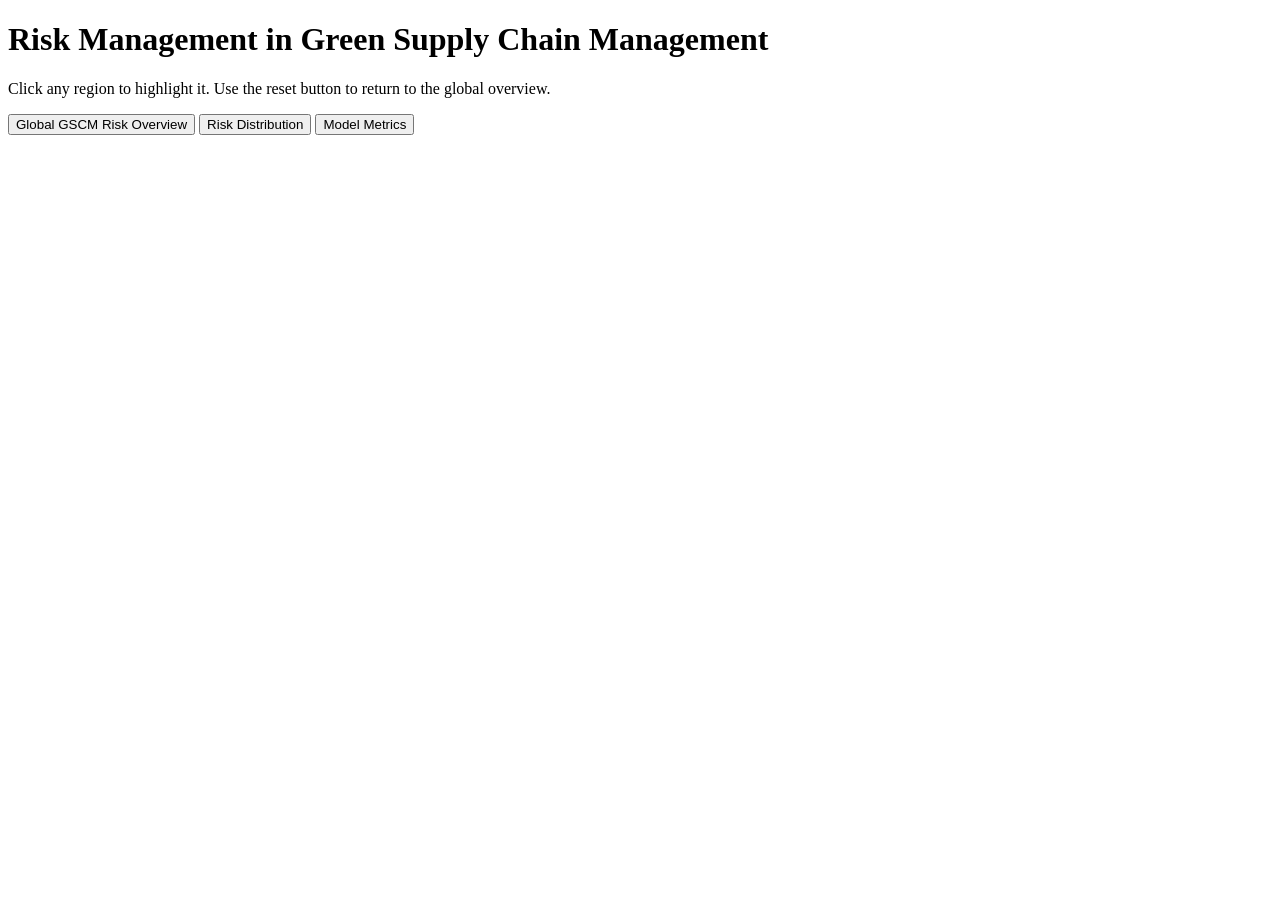
==== dashboard/html/index.html @ 9b82fe94 "291125 (3) dashboard elements" ====
<!DOCTYPE html>
<html lang="en">
  <head>
    <meta charset="UTF-8" />
    <meta name="viewport" content="width=device-width, initial-scale=1.0" />
    <title>GSCM Risk Management Dashboard</title>
    <link rel="stylesheet" href="/css/styles.css" />
    <script src="https://cdn.plot.ly/plotly-2.27.0.min.js"></script>
    <script src="/js/app.js" defer></script>
  </head>
  <body>
    <div class="page-container">
      <header>
        <h1>Risk Management in Green Supply Chain Management</h1>
        <p class="subtitle">
          Click any region to highlight it. Use the reset button to return to the
          global overview.
        </p>
      </header>

      <nav class="tabs" role="tablist">
        <button
          class="tab-button active"
          data-tab="overview"
          role="tab"
          aria-controls="tab-overview"
          aria-selected="true"
        >
          Global GSCM Risk Overview
        </button>
        <button
          class="tab-button"
          data-tab="detailed"
          role="tab"
          aria-controls="tab-detailed"
          aria-selected="false"
        >
          Risk Distribution
        </button>
        <button
          class="tab-button"
          data-tab="metrics"
          role="tab"
          aria-controls="tab-metrics"
          aria-selected="false"
        >
          Model Metrics
        </button>
      </nav>

      <div id="tab-content" class="tab-content" role="presentation"></div>
    </div>
  </body>
</html>
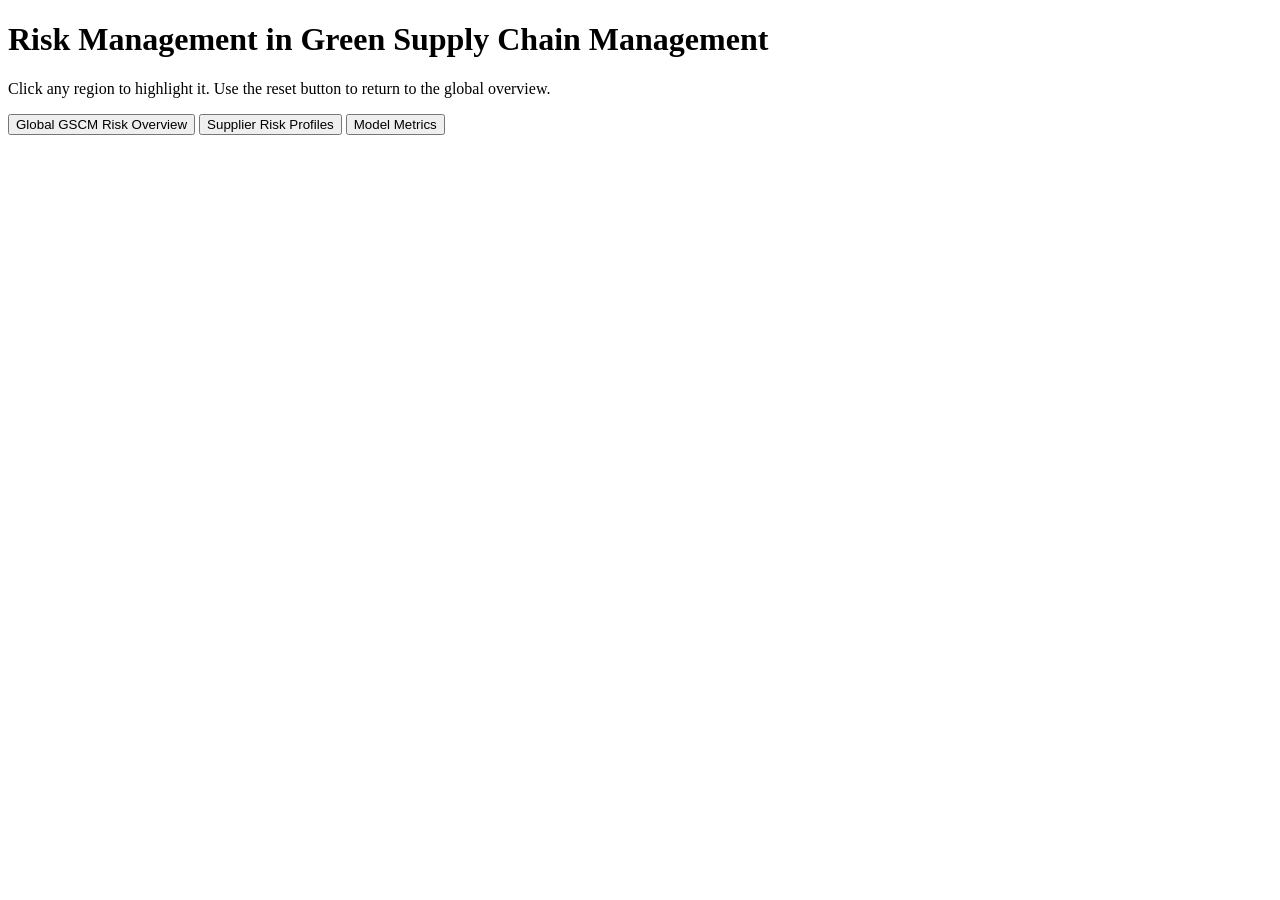
==== commit abdc18a0: "." ====
--- a/dashboard/html/index.html
+++ b/dashboard/html/index.html
@@ -35,7 +35,7 @@
           aria-controls="tab-detailed"
           aria-selected="false"
         >
-          Risk Distribution
+          Supplier Risk Profiles
         </button>
         <button
           class="tab-button"
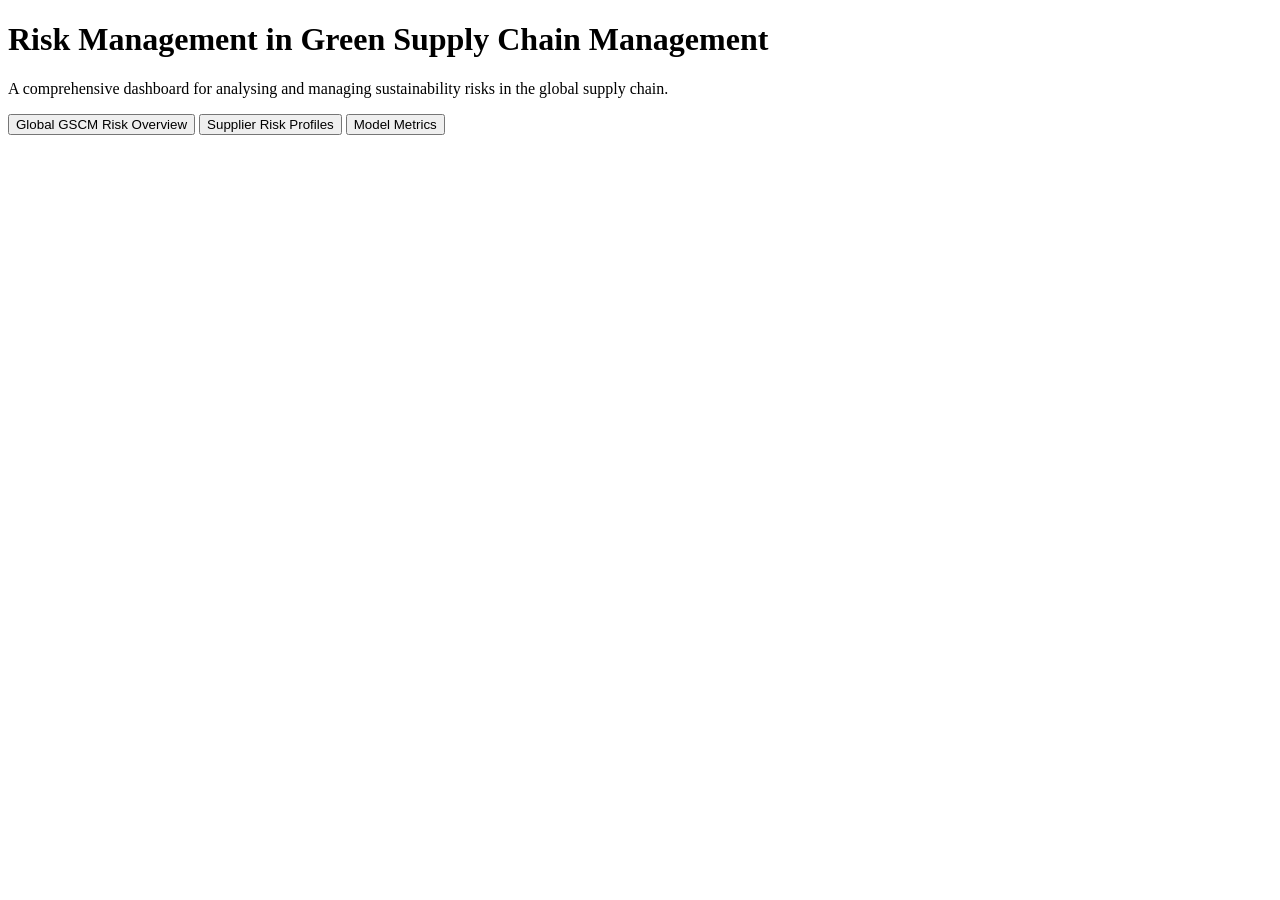
==== commit 13cae5a9: "." ====
--- a/dashboard/html/index.html
+++ b/dashboard/html/index.html
@@ -13,8 +13,7 @@
       <header>
         <h1>Risk Management in Green Supply Chain Management</h1>
         <p class="subtitle">
-          Click any region to highlight it. Use the reset button to return to the
-          global overview.
+          A comprehensive dashboard for analysing and managing sustainability risks in the global supply chain.
         </p>
       </header>
 
